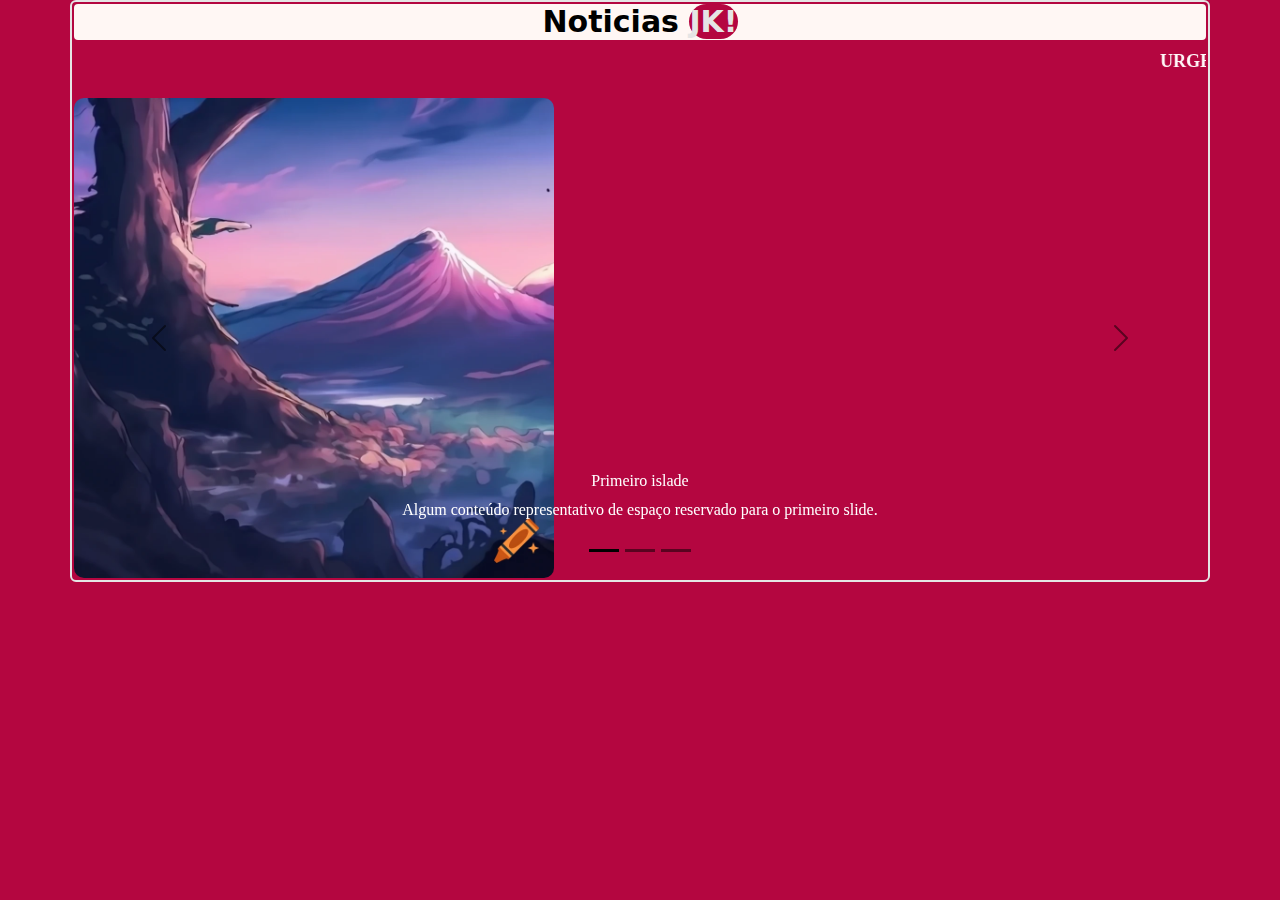
==== index.html @ ba4e6d21 "version 1.4" ====
<!DOCTYPE html>
<html lang="en">
<head>
    <meta charset="UTF-8">
    <meta name="viewport" content="width=device-width, initial-scale=1.0">
    <title>Document</title>
    <link rel="stylesheet" href="src/css/bootstrap.min.css">
    <link rel="stylesheet" href="src/css/index.css">
</head>
<body>
  <div class="container">
    <h1>Noticias  <span id="jk">JK!</span></h1><marquee>
      <p><span id="parag">urgente, mas uma veze as privadas do jk estão entupidas
        o que esses garotos estão comendo kkkkk</span>
    </p></marquee>
   
    <div id="carouselExampleDark" class="carousel carousel-dark slide">
        <div class="carousel-indicators">
          <button type="button" data-bs-target="#carouselExampleDark" data-bs-slide-to="0" class="active" aria-current="true" aria-label="Slide 1"></button>
          <button type="button" data-bs-target="#carouselExampleDark" data-bs-slide-to="1" aria-label="Slide 2"></button>
          <button type="button" data-bs-target="#carouselExampleDark" data-bs-slide-to="2" aria-label="Slide 3"></button>
        </div>
        <div class="carousel-inner">
          <div class="carousel-item active">
            <img src="src/img/1.webp" class="d-block" alt="numero1">
            <div class="carousel-caption d-none d-md-block">
              <h2>Primeiro islade</h2>
              <p>Algum conteúdo representativo de espaço reservado para o primeiro slide.</p>
            </div>
          </div>

          <div class="carousel-item">
            <img src="src/img/2.webp" class="d-block" data-bs-target="1000" alt="numero2">
            <div class="carousel-caption d-none d-md-block">
              <h2>Segundo islade</h2>
              <p>Algum conteúdo representativo de espaço reservado para o segundo slide.</p>
            </div>

          </div>
          <div class="carousel-item">
            <img src="src/img/3.webp"id="imagem" class="d-block" alt="numero3">
            <div class="carousel-caption d-none d-md-block">
              <h2>Terceiro islade</h2>
              <p>Algum conteúdo representativo de espaço reservado para o terceiro slide.</p>
            </div>
          </div>
        </div>
        <button class="carousel-control-prev" type="button" data-bs-target="#carouselExampleDark" data-bs-slide="prev">
          <span class="carousel-control-prev-icon" aria-hidden="true"></span>
          <span class="visually-hidden">Previous</span>
        </button>
        <button class="carousel-control-next" type="button" data-bs-target="#carouselExampleDark" data-bs-slide="next">
          <span class="carousel-control-next-icon" aria-hidden="true"></span>
          <span class="visually-hidden">Next</span>
        </button>
      </div>
      <script src="src/script/bootstrap.js"></script>
      <script src="src/script/bootstrap.min.js.map"></script>
      <script src="src/script/cadastro.js"></script>
  </div>
</body>
</html>
---- src/css/index.css ----
*{margin: 0;
padding: 0;}
body{background-color:#b40640;
}.container{
display: flexbox;
padding:2px;
text-align: center;
border: 2px solid#e5e5e5;
align-items: center;
border-radius: 6px;

}
h1{
    font-weight:bold;
    font-size: 30px;
    font-family: roboto rgb(0, 0, 0);
    color: rgb(0, 0, 0);
    background-color: #fff7f4;
    border-radius: 4px;
}
#parag{
    font-size: 18px;
    font-weight: bold;
    color: rgb(255, 249, 249);
    text-transform: uppercase;

}h2,p{font-size:16px;
    font-family: Georgia, 'Times New Roman', Times, serif;
    color: rgb(255, 255, 255);

}
img{
    border-radius: 10px;
    width: 480px;
}#jk{justify-content: center;
    border-radius:50px;
    background-color:#b40640;
    color: #e5e5e5;
}
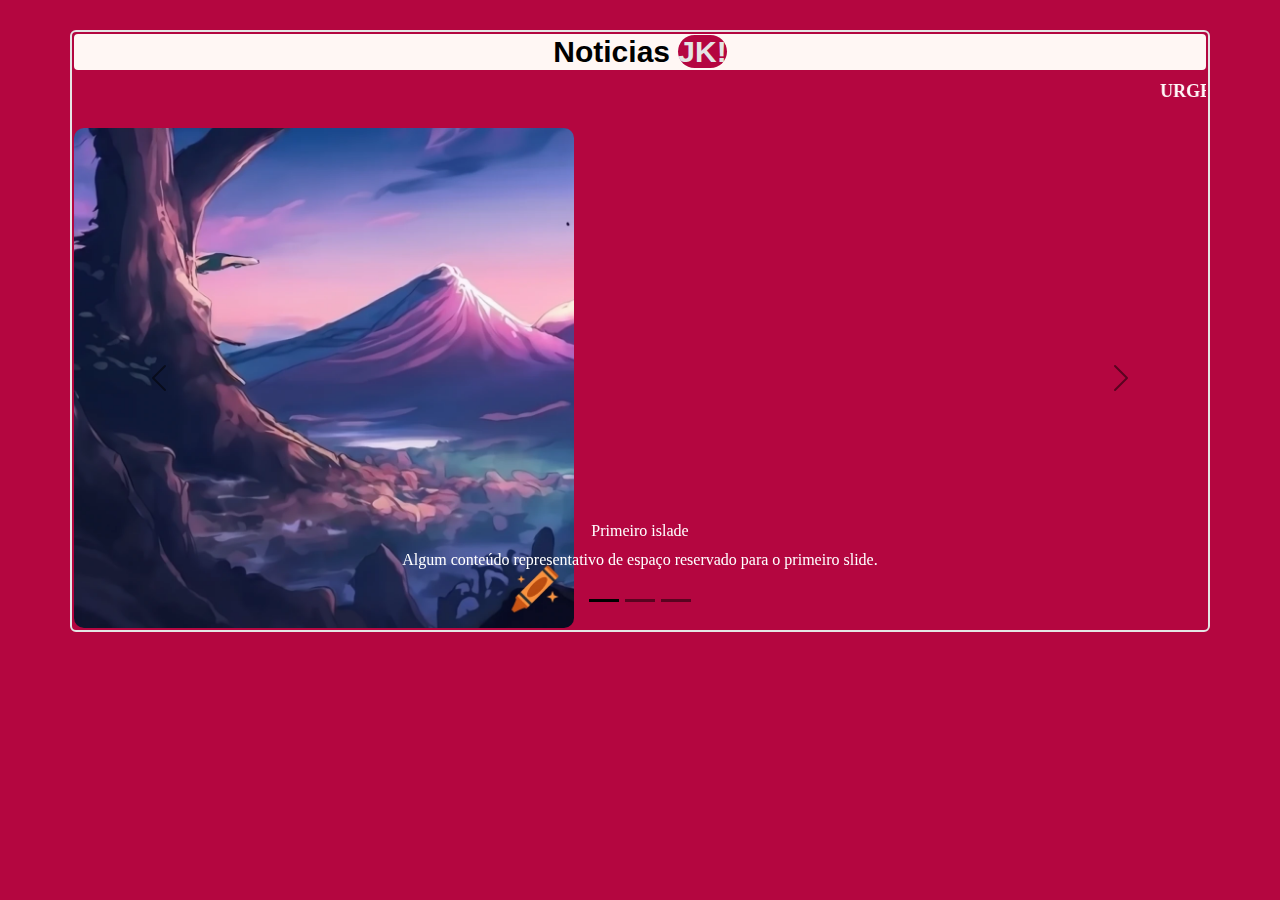
==== commit 7f0846ae: "version 1.3.0" ====
--- a/index.html
+++ b/index.html
@@ -54,9 +54,8 @@
           <span class="visually-hidden">Next</span>
         </button>
       </div>
+      <script src="src/script/index.js"></script>
       <script src="src/script/bootstrap.js"></script>
-      <script src="src/script/bootstrap.min.js.map"></script>
-      <script src="src/script/cadastro.js"></script>
   </div>
 </body>
 </html>--- a/src/css/index.css
+++ b/src/css/index.css
@@ -1,6 +1,6 @@
 *{margin: 0;
 padding: 0;}
-body{background-color:#b40640;
+body{background-color:#b40640;  padding-top: 30px;
 }.container{
 display: flexbox;
 padding:2px;
@@ -8,6 +8,7 @@
 border: 2px solid#e5e5e5;
 align-items: center;
 border-radius: 6px;
+font-family: Arial, Helvetica, sans-serif;
 
 }
 h1{
@@ -31,7 +32,7 @@
 }
 img{
     border-radius: 10px;
-    width: 480px;
+    width: 500px;
 }#jk{justify-content: center;
     border-radius:50px;
     background-color:#b40640;
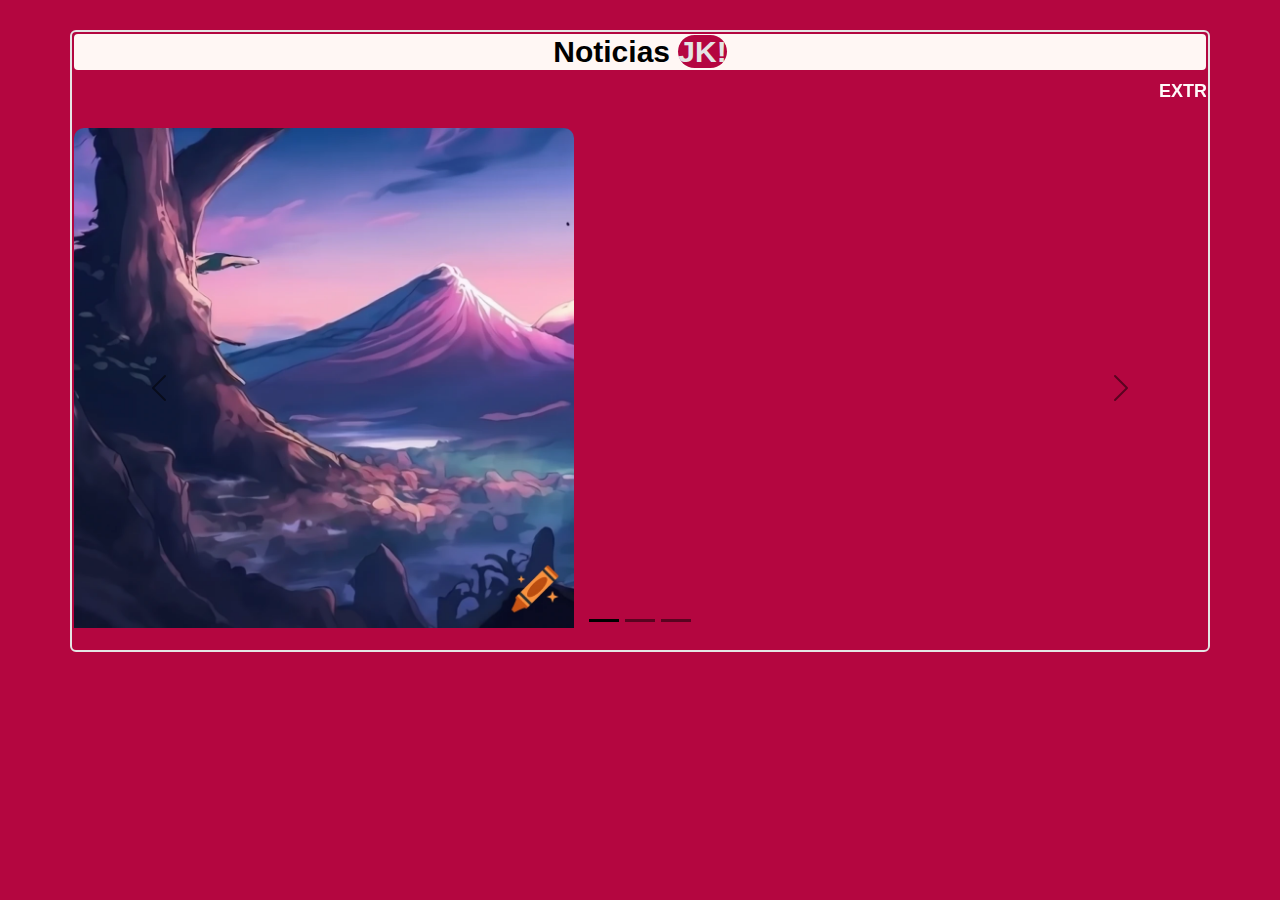
==== commit 6bbf1fd0: "version 1.3.2" ====
--- a/index.html
+++ b/index.html
@@ -10,8 +10,9 @@
 <body>
   <div class="container">
     <h1>Noticias  <span id="jk">JK!</span></h1><marquee>
-      <p><span id="parag">urgente, mas uma veze as privadas do jk estão entupidas
-        o que esses garotos estão comendo kkkkk</span>
+      <p><span id="parag">extra! extra! app jk está sendo desenvolvido por alunos
+        do Sub23A, e esta na versão beta de testes
+      </span>
     </p></marquee>
    
     <div id="carouselExampleDark" class="carousel carousel-dark slide">
@@ -24,24 +25,18 @@
           <div class="carousel-item active">
             <img src="src/img/1.webp" class="d-block" alt="numero1">
             <div class="carousel-caption d-none d-md-block">
-              <h2>Primeiro islade</h2>
-              <p>Algum conteúdo representativo de espaço reservado para o primeiro slide.</p>
             </div>
           </div>
 
           <div class="carousel-item">
             <img src="src/img/2.webp" class="d-block" data-bs-target="1000" alt="numero2">
             <div class="carousel-caption d-none d-md-block">
-              <h2>Segundo islade</h2>
-              <p>Algum conteúdo representativo de espaço reservado para o segundo slide.</p>
             </div>
 
           </div>
           <div class="carousel-item">
             <img src="src/img/3.webp"id="imagem" class="d-block" alt="numero3">
             <div class="carousel-caption d-none d-md-block">
-              <h2>Terceiro islade</h2>
-              <p>Algum conteúdo representativo de espaço reservado para o terceiro slide.</p>
             </div>
           </div>
         </div>
--- a/src/css/index.css
+++ b/src/css/index.css
@@ -20,6 +20,7 @@
     border-radius: 4px;
 }
 #parag{
+    font-family: sans-serif;
     font-size: 18px;
     font-weight: bold;
     color: rgb(255, 249, 249);
@@ -30,7 +31,7 @@
     color: rgb(255, 255, 255);
 
 }
-img{
+img{padding-bottom: 20px;
     border-radius: 10px;
     width: 500px;
 }#jk{justify-content: center;
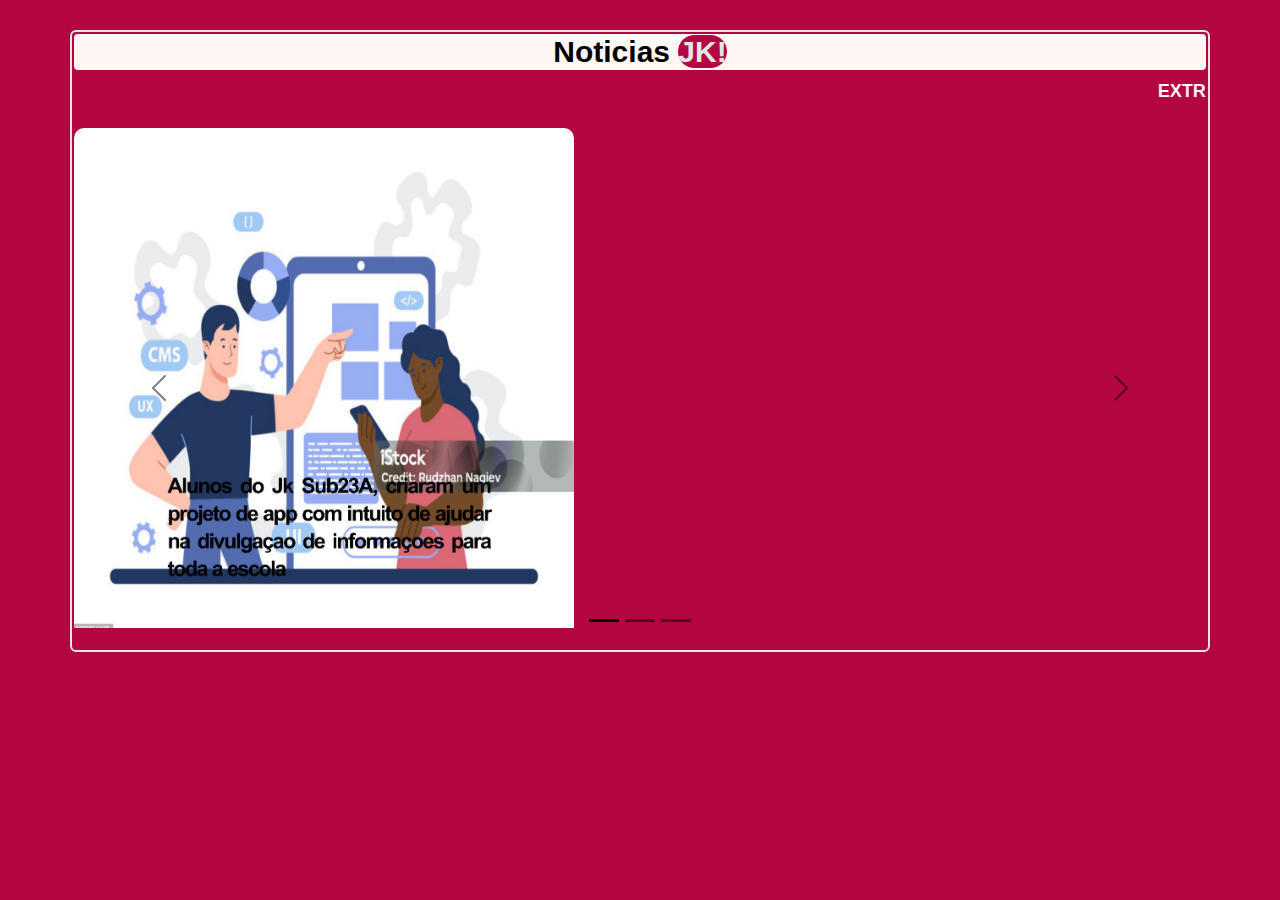
==== commit a9397861: "version 1.4.0" ====
--- a/index.html
+++ b/index.html
@@ -23,19 +23,19 @@
         </div>
         <div class="carousel-inner">
           <div class="carousel-item active">
-            <img src="src/img/1.webp" class="d-block" alt="numero1">
+            <img src="src/img/noticia_1.jpg" class="d-block" alt="numero1">
             <div class="carousel-caption d-none d-md-block">
             </div>
           </div>
 
           <div class="carousel-item">
-            <img src="src/img/2.webp" class="d-block" data-bs-target="1000" alt="numero2">
+            <img src="src/img/noticia_2.jpg" class="d-block" data-bs-target="1000" alt="numero2">
             <div class="carousel-caption d-none d-md-block">
             </div>
 
           </div>
           <div class="carousel-item">
-            <img src="src/img/3.webp"id="imagem" class="d-block" alt="numero3">
+            <img src="src/img/noticia_3.jpg"id="imagem" class="d-block" alt="numero3">
             <div class="carousel-caption d-none d-md-block">
             </div>
           </div>
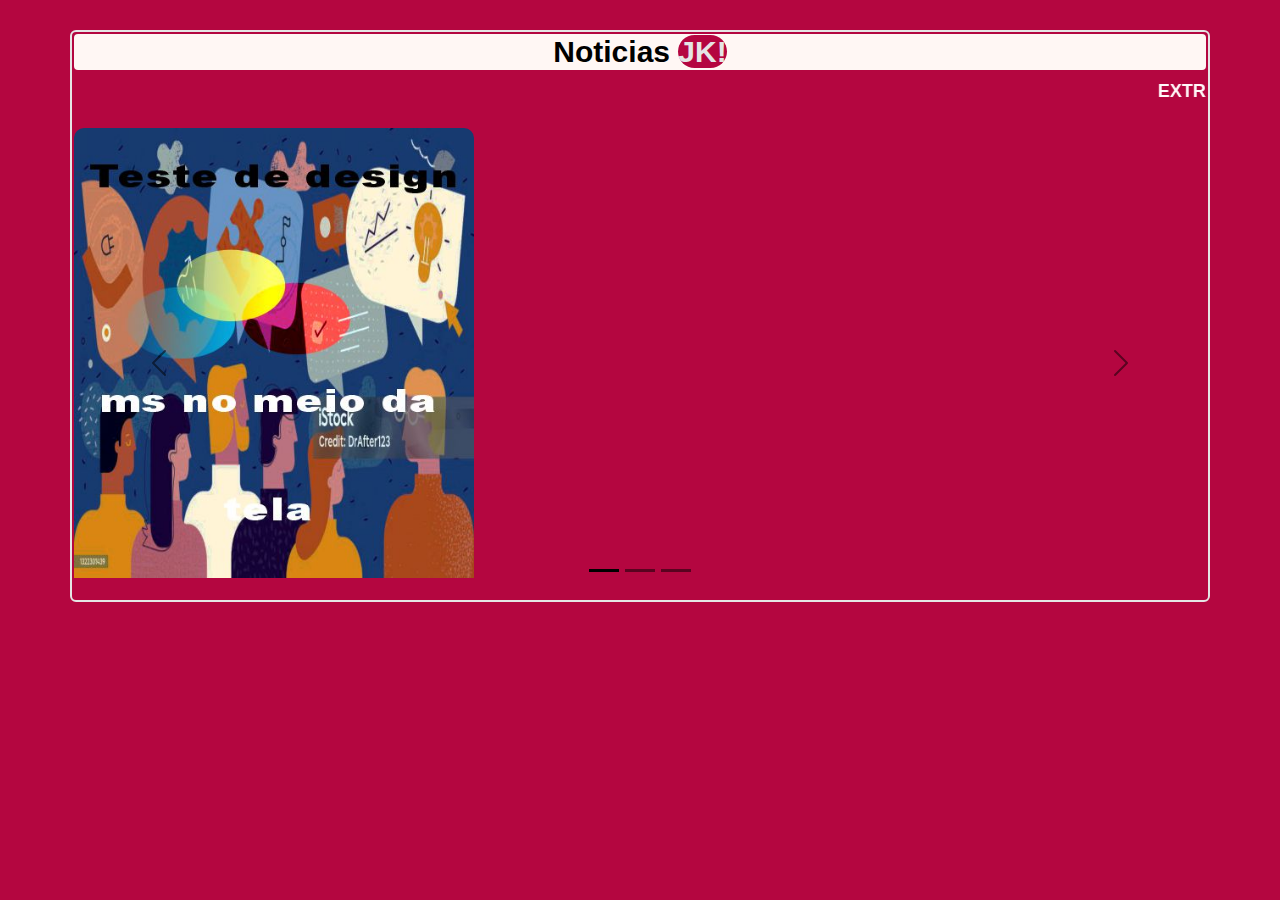
==== commit 5f3f77b7: "modified:   index.html" ====
--- a/index.html
+++ b/index.html
@@ -23,7 +23,7 @@
         </div>
         <div class="carousel-inner">
           <div class="carousel-item active">
-            <img src="src/img/noticia_1.jpg" class="d-block" alt="numero1">
+            <img src="src/img/Untitled-1.jpg" class="d-block" alt="numero1">
             <div class="carousel-caption d-none d-md-block">
             </div>
           </div>
--- a/src/css/index.css
+++ b/src/css/index.css
@@ -33,7 +33,7 @@
 }
 img{padding-bottom: 20px;
     border-radius: 10px;
-    width: 500px;
+    width: 400px;
 }#jk{justify-content: center;
     border-radius:50px;
     background-color:#b40640;
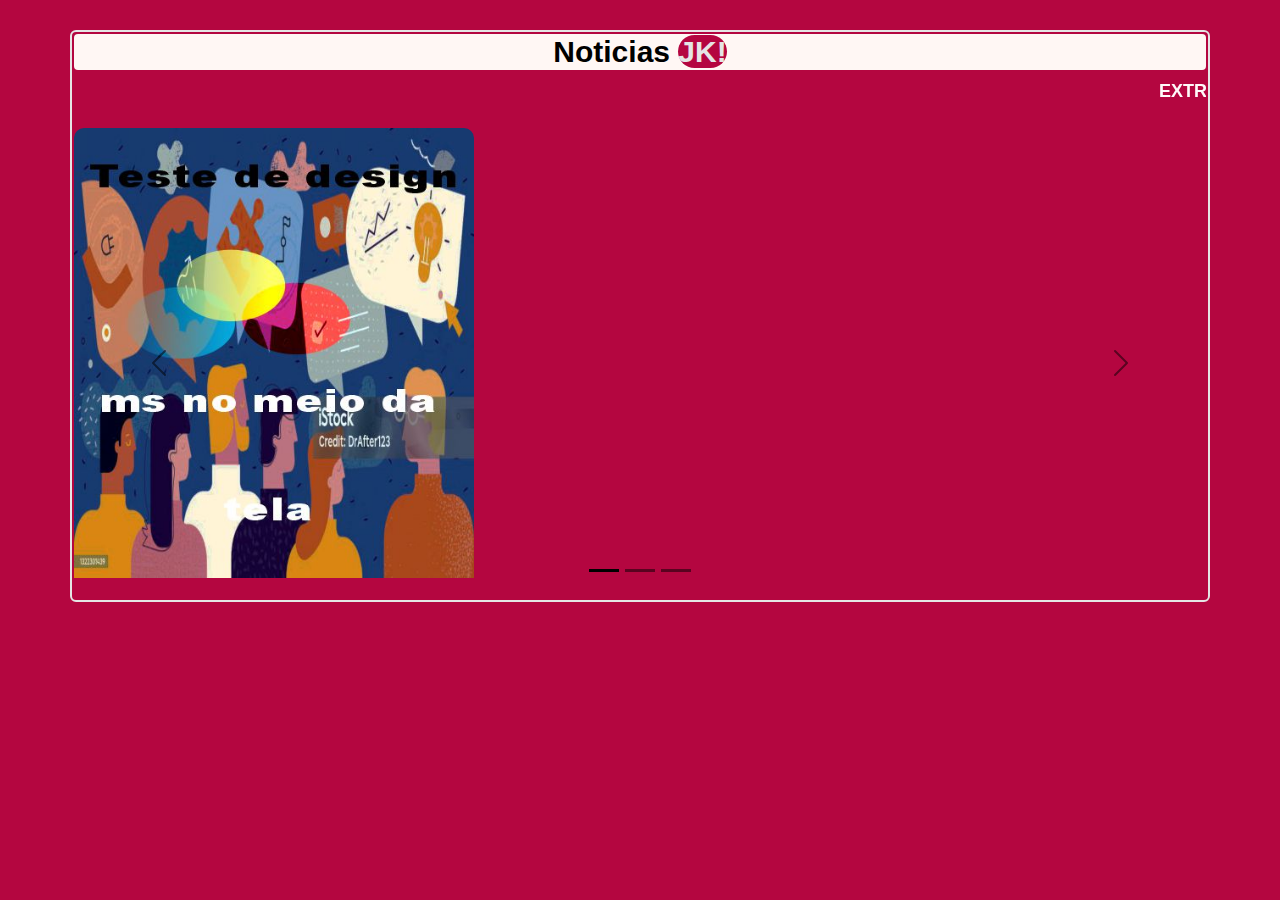
==== commit 1deee654: "modified:   index.html 	renamed:    src/img/Untitled-1.jpg -> src/img/teste1.jpg" ====
--- a/index.html
+++ b/index.html
@@ -23,7 +23,7 @@
         </div>
         <div class="carousel-inner">
           <div class="carousel-item active">
-            <img src="src/img/Untitled-1.jpg" class="d-block" alt="numero1">
+            <img src="src/img/teste1.jpg" class="d-block" alt="numero1">
             <div class="carousel-caption d-none d-md-block">
             </div>
           </div>
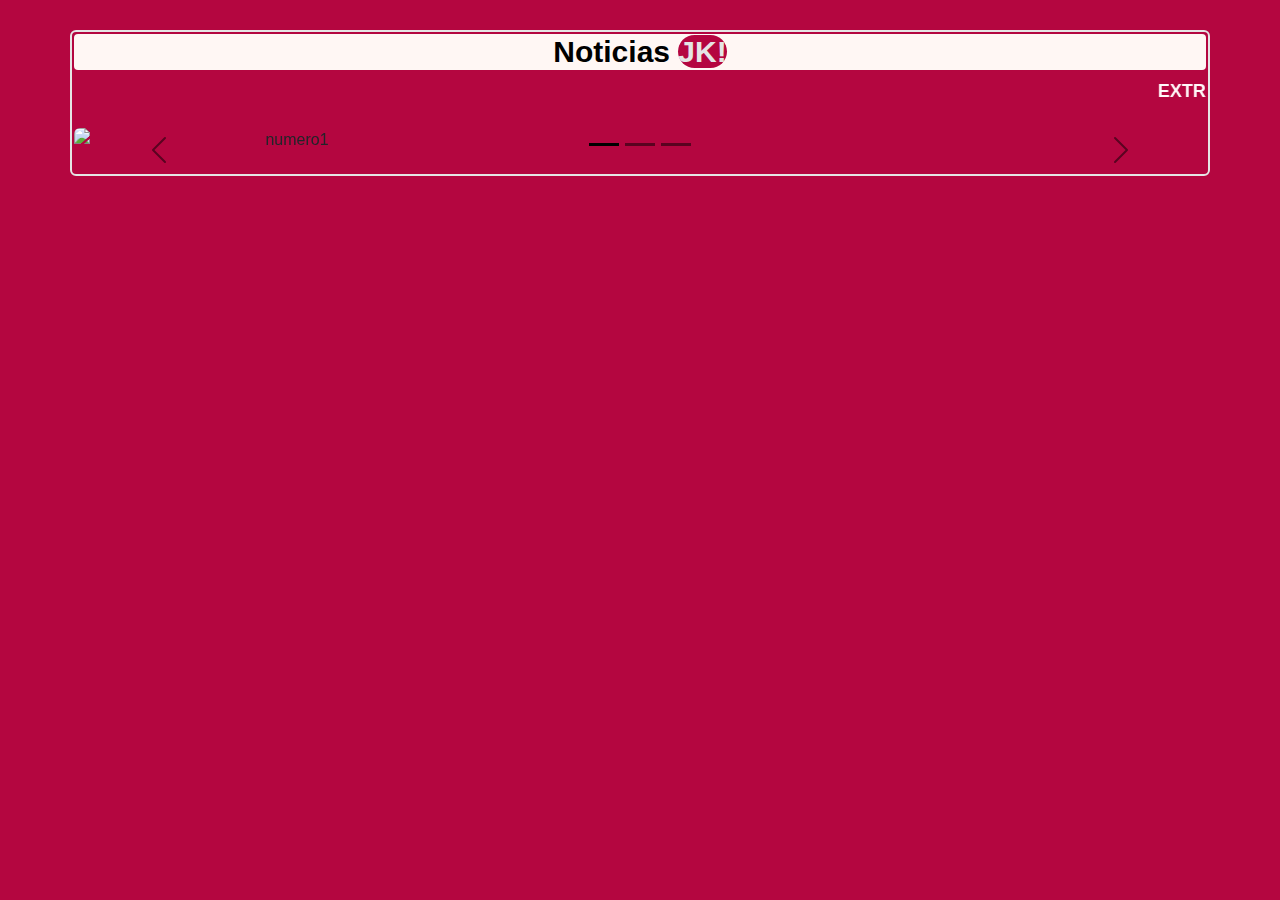
==== commit e4d26277: "modified:   index.html 	modified:   src/css/index.css 	modified:   src/img/teste1.jpg     melhorando" ====
--- a/index.html
+++ b/index.html
@@ -23,19 +23,19 @@
         </div>
         <div class="carousel-inner">
           <div class="carousel-item active">
-            <img src="src/img/teste1.jpg" class="d-block" alt="numero1">
+            <img src="src/img/Teste1.jpg" class="d-block" alt="numero1">
             <div class="carousel-caption d-none d-md-block">
             </div>
           </div>
 
           <div class="carousel-item">
-            <img src="src/img/noticia_2.jpg" class="d-block" data-bs-target="1000" alt="numero2">
+            <img src="src/img/Teste2.jpg" class="d-block" data-bs-target="1000" alt="numero2">
             <div class="carousel-caption d-none d-md-block">
             </div>
 
           </div>
           <div class="carousel-item">
-            <img src="src/img/noticia_3.jpg"id="imagem" class="d-block" alt="numero3">
+            <img src="src/img/Teste3.jpg"id="imagem" class="d-block" alt="numero3">
             <div class="carousel-caption d-none d-md-block">
             </div>
           </div>
--- a/src/css/index.css
+++ b/src/css/index.css
@@ -1,12 +1,14 @@
 *{margin: 0;
 padding: 0;}
-body{background-color:#b40640;  padding-top: 30px;
+body{background-color:#b40640;
+padding-top: 30px;
 }.container{
 display: flexbox;
 padding:2px;
 text-align: center;
 border: 2px solid#e5e5e5;
 align-items: center;
+justify-content: center;
 border-radius: 6px;
 font-family: Arial, Helvetica, sans-serif;
 
@@ -32,8 +34,8 @@
 
 }
 img{padding-bottom: 20px;
-    border-radius: 10px;
-    width: 400px;
+    border-radius: 6px;
+    width: 430px;
 }#jk{justify-content: center;
     border-radius:50px;
     background-color:#b40640;
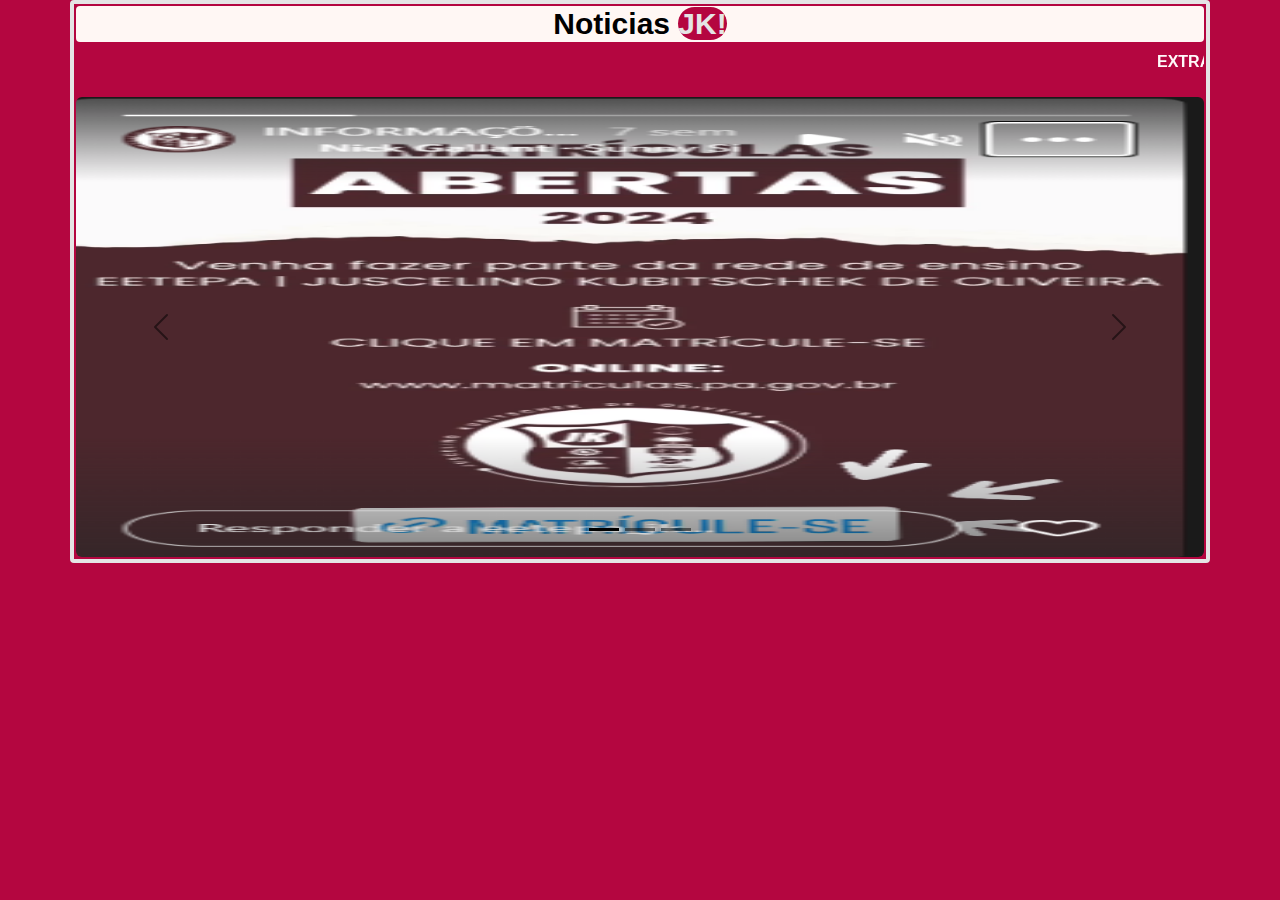
==== commit b7716c77: "version 1.5.0" ====
--- a/index.html
+++ b/index.html
@@ -23,19 +23,19 @@
         </div>
         <div class="carousel-inner">
           <div class="carousel-item active">
-            <img src="src/img/Teste1.jpg" class="d-block" alt="numero1">
+            <img src="src/img/1.png" class="d-block" alt="numero1">
             <div class="carousel-caption d-none d-md-block">
             </div>
           </div>
 
           <div class="carousel-item">
-            <img src="src/img/Teste2.jpg" class="d-block" data-bs-target="1000" alt="numero2">
+            <img src="src/img/2.png" class="d-block" data-bs-target="1000" alt="numero2">
             <div class="carousel-caption d-none d-md-block">
             </div>
 
           </div>
           <div class="carousel-item">
-            <img src="src/img/Teste3.jpg"id="imagem" class="d-block" alt="numero3">
+            <img src="src/img/3.png"id="imagem" class="d-block" alt="numero3">
             <div class="carousel-caption d-none d-md-block">
             </div>
           </div>
--- a/src/css/index.css
+++ b/src/css/index.css
@@ -1,21 +1,20 @@
 *{margin: 0;
 padding: 0;}
 body{background-color:#b40640;
-padding-top: 30px;
 }.container{
 display: flexbox;
 padding:2px;
 text-align: center;
-border: 2px solid#e5e5e5;
+border: 4px solid#e5e5e5;
 align-items: center;
 justify-content: center;
-border-radius: 6px;
+border-radius: 4px;
 font-family: Arial, Helvetica, sans-serif;
 
 }
 h1{
     font-weight:bold;
-    font-size: 30px;
+    font-size:30px;
     font-family: roboto rgb(0, 0, 0);
     color: rgb(0, 0, 0);
     background-color: #fff7f4;
@@ -23,19 +22,16 @@
 }
 #parag{
     font-family: sans-serif;
-    font-size: 18px;
+    font-size: 16px;
     font-weight: bold;
     color: rgb(255, 249, 249);
     text-transform: uppercase;
 
-}h2,p{font-size:16px;
-    font-family: Georgia, 'Times New Roman', Times, serif;
-    color: rgb(255, 255, 255);
-
 }
-img{padding-bottom: 20px;
+img{
     border-radius: 6px;
-    width: 430px;
+    width:100%;
+    height: 460px;
 }#jk{justify-content: center;
     border-radius:50px;
     background-color:#b40640;
